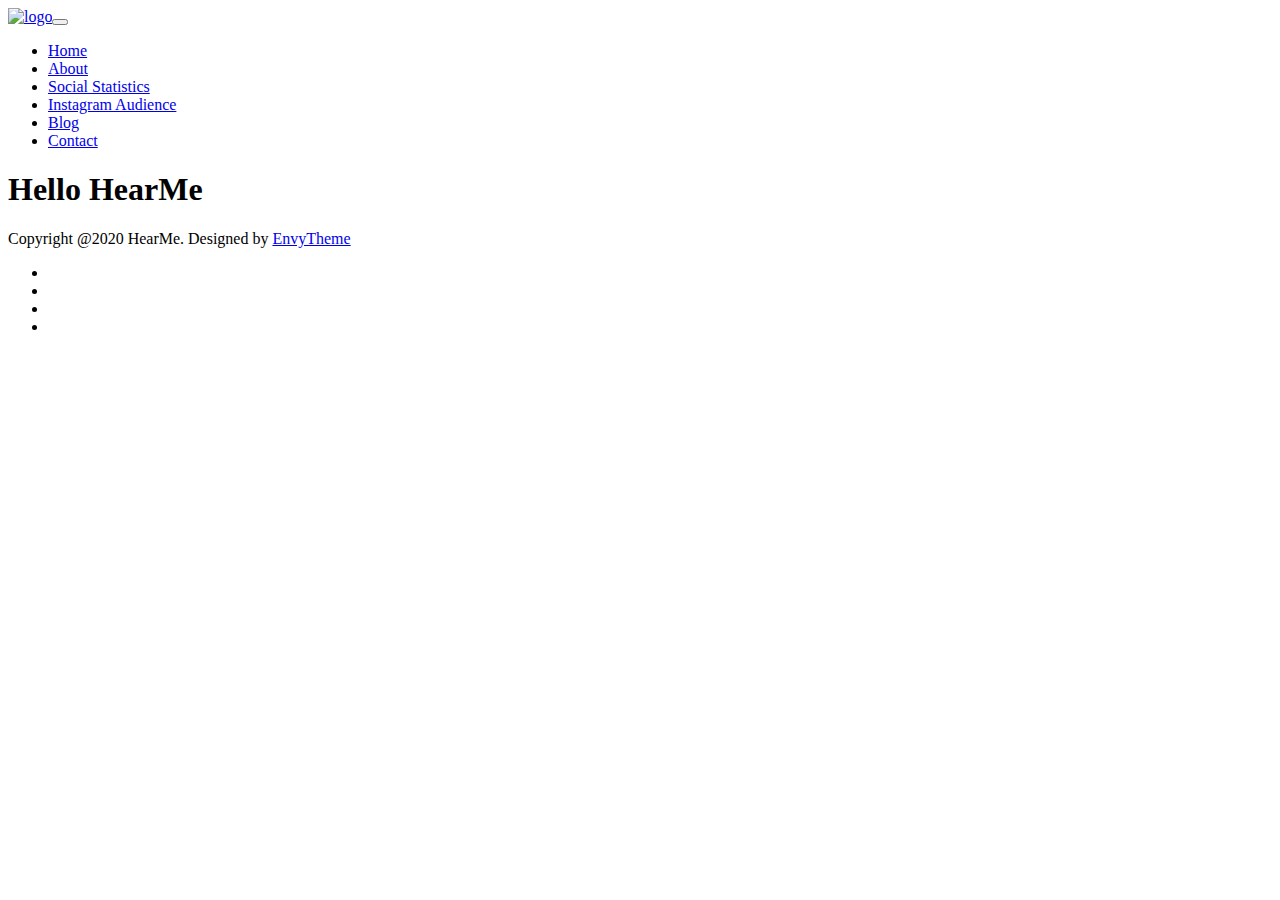
==== index.html @ 196489f4 "Add files via upload" ====
<!DOCTYPE html><html lang="zxx">
<!-- Mirrored from hearme-react.envytheme.com/ by HTTrack Website Copier/3.x [XR&CO'2014], Tue, 03 Nov 2020 06:45:43 GMT -->
<!-- Added by HTTrack --><meta http-equiv="content-type" content="text/html;charset=utf-8" /><!-- /Added by HTTrack -->
<head><meta name="viewport" content="width=device-width, initial-scale=1, shrink-to-fit=no"/><link rel="icon" type="image/png" href="images/favicon.png"/><meta name="viewport" content="width=device-width"/><meta charSet="utf-8"/><title>HearMe - Social Media Influencers React Next Template</title><meta name="description" content="HearMe - Social Media Influencers React Next Template."/><meta name="og:title" property="og:title" content="HearMe - Social Media Influencers React Next Template"/><meta name="twitter:card" content="HearMe - Social Media Influencers React Next Template"/><link rel="canonical" href="index.html"/><meta name="next-head-count" content="7"/><link rel="preload" href="_next/static/css/65084e0f6446a46754f1.css" as="style"/><link rel="stylesheet" href="_next/static/css/65084e0f6446a46754f1.css"/><link rel="preload" href="_next/static/KIq7kamSIQn_GF-4iv4RZ/pages/_app.js" as="script"/><link rel="preload" href="_next/static/KIq7kamSIQn_GF-4iv4RZ/pages/index.js" as="script"/><link rel="preload" href="_next/static/runtime/webpack-c212667a5f965e81e004.js" as="script"/><link rel="preload" href="_next/static/chunks/framework.619a4f70c1d4d3a29cbc.js" as="script"/><link rel="preload" href="_next/static/chunks/commons.94e9432177da8e3c395d.js" as="script"/><link rel="preload" href="_next/static/runtime/main-fdf0ca49f1ac44a6e937.js" as="script"/></head><body><div id="__next"><nav id="navbar" class="navbar navbar-expand-lg navbar-light bg-light"><div class="container"><a class="navbar-brand" href="instagram.html"><img src="images/logo.png" alt="logo"/></a><button class="navbar-toggler navbar-toggler-right collapsed" type="button" data-toggle="collapse" data-target="#navbarSupportedContent" aria-controls="navbarSupportedContent" aria-expanded="false" aria-label="Toggle navigation"><span class="navbar-toggler-icon"></span></button><div class="collapse navbar-collapse" id="navbarSupportedContent"><ul class="navbar-nav ml-auto"><li class="nav-item"><a class="nav-link active" href="#home">Home</a></li><li class="nav-item"><a class="nav-link" href="#about">About</a></li><li class="nav-item"><a class="nav-link" href="#socialStatistics">Social Statistics</a></li><li class="nav-item"><a class="nav-link" href="#instagramAudience">Instagram Audience</a></li><li class="nav-item"><a class="nav-link" href="#blog">Blog</a></li><li class="nav-item"><a class="nav-link" href="#contact">Contact</a></li></ul></div></div></nav><h1>Hello HearMe</h1><footer class="footer-area"><div class="container"><div class="row align-items-center"><div class="col-lg-6 col-md-6"><p>Copyright @<!-- -->2020<!-- --> HearMe. Designed by <a target="_blank" href="https://envytheme.com/">EnvyTheme</a></p></div><div class="col-lg-6 col-md-6"><ul><li><a target="_blank" href="#"><i class="bx bxl-instagram"></i></a></li><li><a target="_blank" href="#"><i class="bx bxl-facebook"></i></a></li><li><a target="_blank" href="#"><i class="bx bxl-twitter"></i></a></li><li><a target="_blank" href="#"><i class="bx bxl-linkedin"></i></a></li></ul></div></div></div></footer></div><script id="__NEXT_DATA__" type="application/json">{"props":{"pageProps":{}},"page":"/","query":{},"buildId":"KIq7kamSIQn_GF-4iv4RZ","isFallback":false,"appGip":true}</script><script nomodule="" src="_next/static/runtime/polyfills-f1eec38e83a82f41790c.js"></script><script async="" data-next-page="/_app" src="_next/static/KIq7kamSIQn_GF-4iv4RZ/pages/_app.js"></script><script async="" data-next-page="/" src="_next/static/KIq7kamSIQn_GF-4iv4RZ/pages/index.js"></script><script src="_next/static/runtime/webpack-c212667a5f965e81e004.js" async=""></script><script src="_next/static/chunks/framework.619a4f70c1d4d3a29cbc.js" async=""></script><script src="_next/static/chunks/commons.94e9432177da8e3c395d.js" async=""></script><script src="_next/static/runtime/main-fdf0ca49f1ac44a6e937.js" async=""></script><script src="_next/static/KIq7kamSIQn_GF-4iv4RZ/_buildManifest.js" async=""></script><script src="_next/static/KIq7kamSIQn_GF-4iv4RZ/_ssgManifest.js" async=""></script></body>
<!-- Mirrored from hearme-react.envytheme.com/ by HTTrack Website Copier/3.x [XR&CO'2014], Tue, 03 Nov 2020 06:45:43 GMT -->
</html>
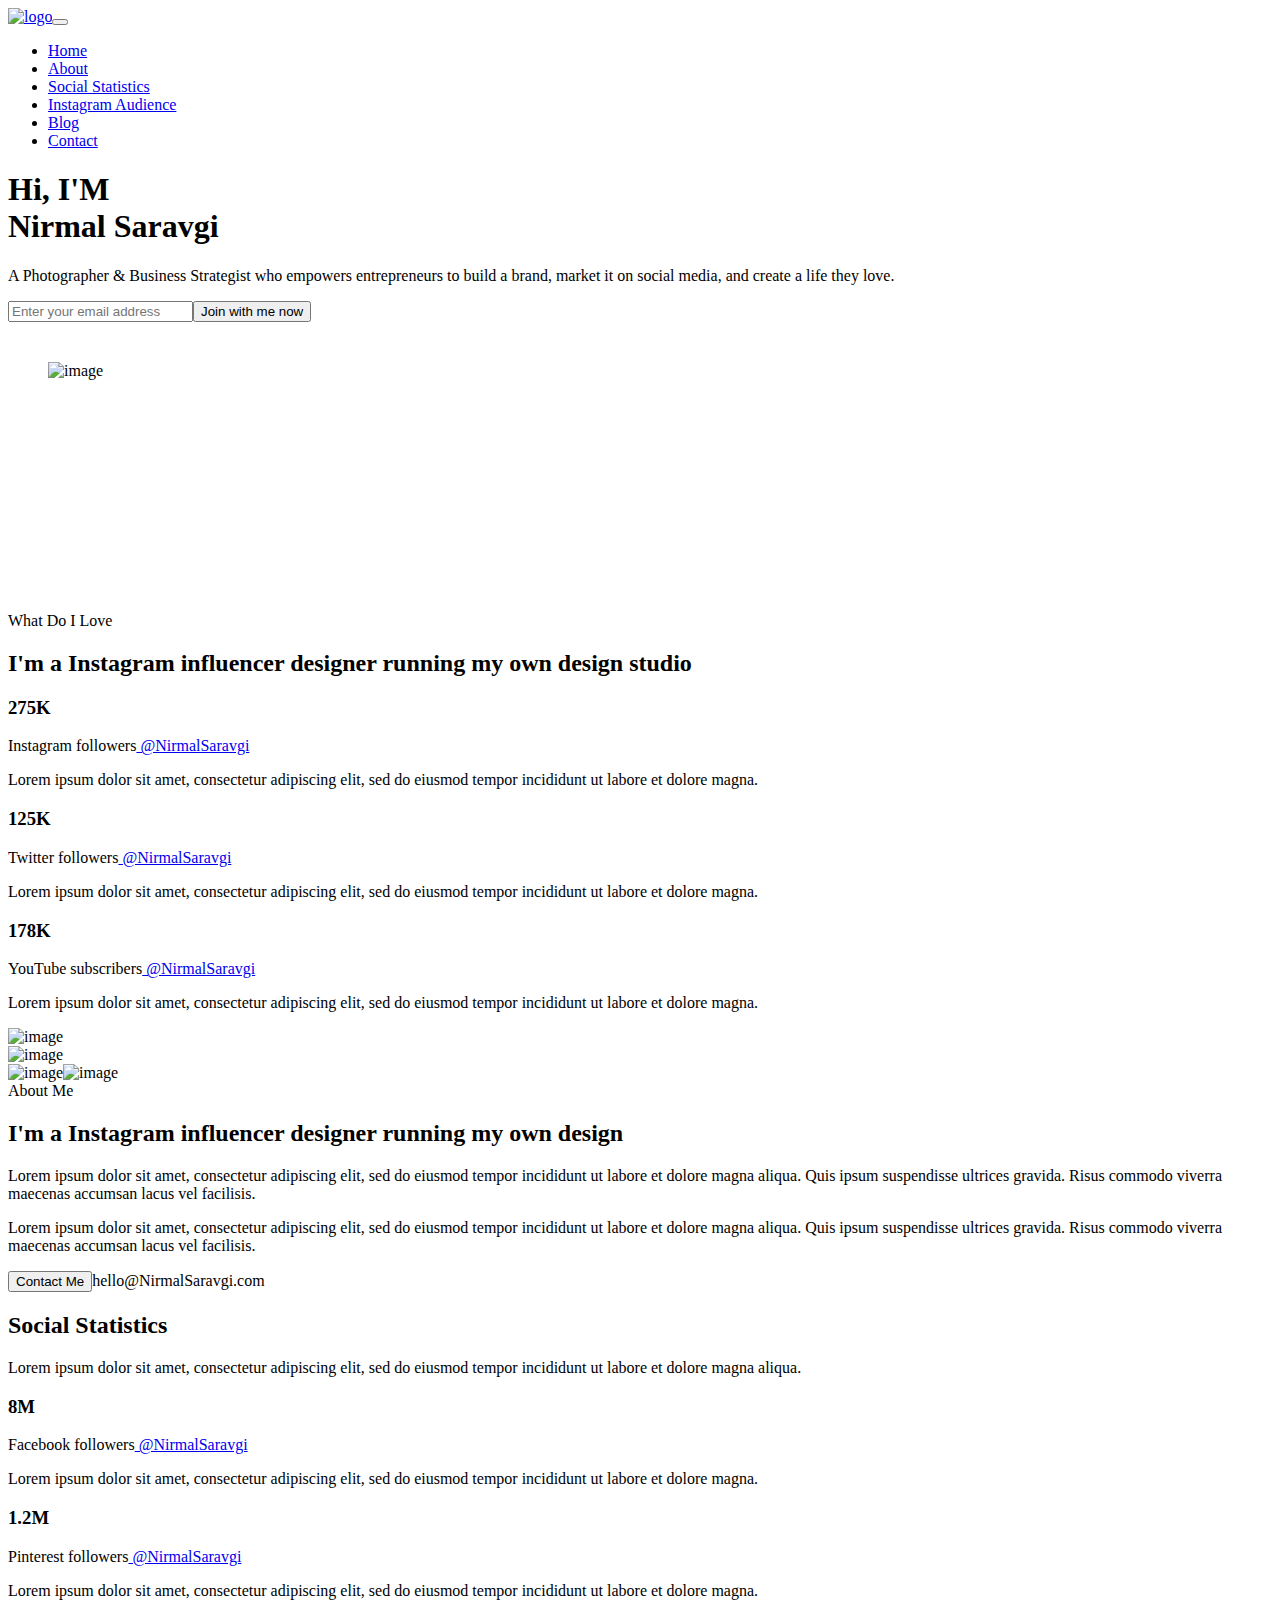
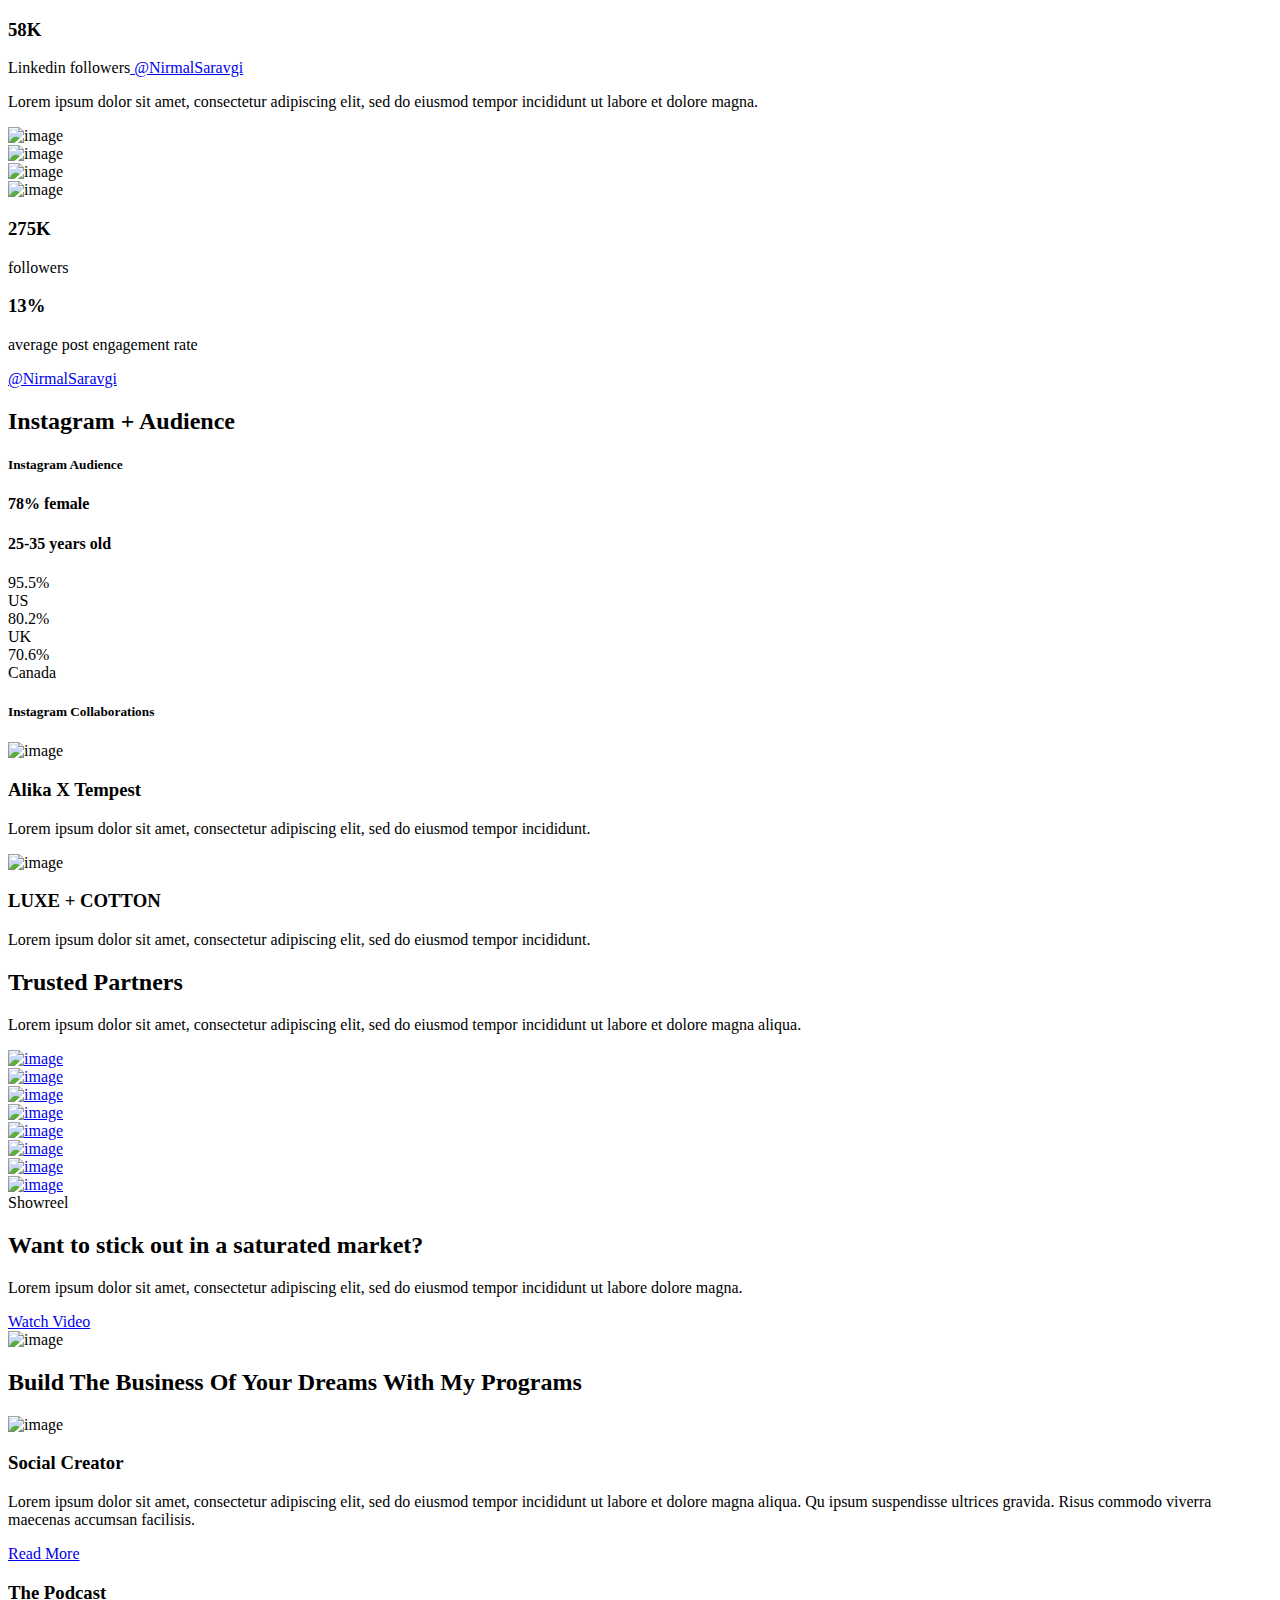
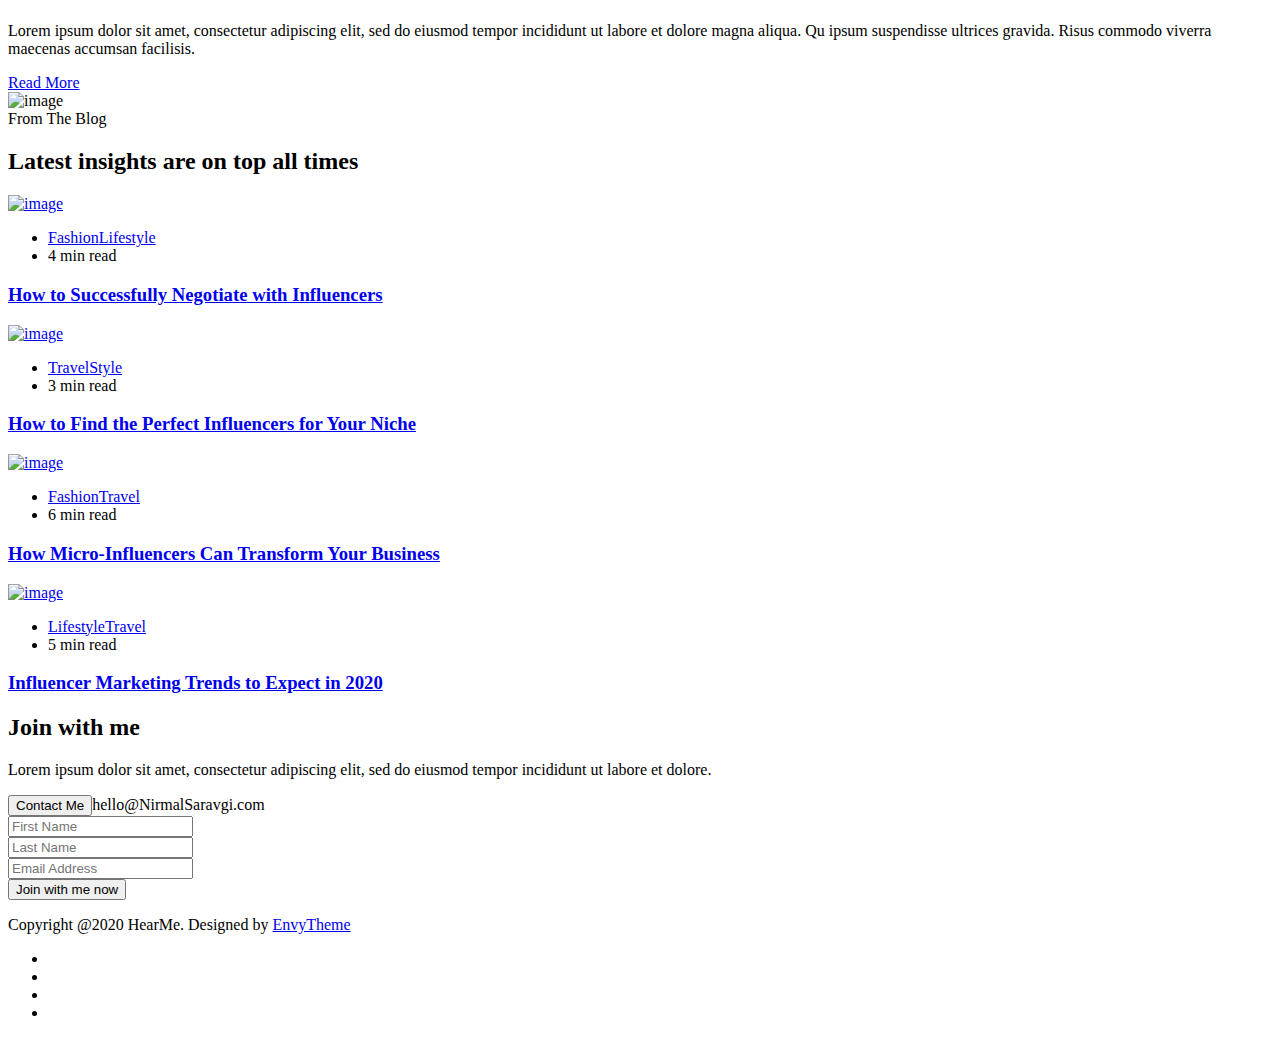
==== commit a1fd1e48: "Add files via upload" ====
--- a/index.html
+++ b/index.html
@@ -1,6 +1,881 @@
-<!DOCTYPE html><html lang="zxx">
-<!-- Mirrored from hearme-react.envytheme.com/ by HTTrack Website Copier/3.x [XR&CO'2014], Tue, 03 Nov 2020 06:45:43 GMT -->
-<!-- Added by HTTrack --><meta http-equiv="content-type" content="text/html;charset=utf-8" /><!-- /Added by HTTrack -->
-<head><meta name="viewport" content="width=device-width, initial-scale=1, shrink-to-fit=no"/><link rel="icon" type="image/png" href="images/favicon.png"/><meta name="viewport" content="width=device-width"/><meta charSet="utf-8"/><title>HearMe - Social Media Influencers React Next Template</title><meta name="description" content="HearMe - Social Media Influencers React Next Template."/><meta name="og:title" property="og:title" content="HearMe - Social Media Influencers React Next Template"/><meta name="twitter:card" content="HearMe - Social Media Influencers React Next Template"/><link rel="canonical" href="index.html"/><meta name="next-head-count" content="7"/><link rel="preload" href="_next/static/css/65084e0f6446a46754f1.css" as="style"/><link rel="stylesheet" href="_next/static/css/65084e0f6446a46754f1.css"/><link rel="preload" href="_next/static/KIq7kamSIQn_GF-4iv4RZ/pages/_app.js" as="script"/><link rel="preload" href="_next/static/KIq7kamSIQn_GF-4iv4RZ/pages/index.js" as="script"/><link rel="preload" href="_next/static/runtime/webpack-c212667a5f965e81e004.js" as="script"/><link rel="preload" href="_next/static/chunks/framework.619a4f70c1d4d3a29cbc.js" as="script"/><link rel="preload" href="_next/static/chunks/commons.94e9432177da8e3c395d.js" as="script"/><link rel="preload" href="_next/static/runtime/main-fdf0ca49f1ac44a6e937.js" as="script"/></head><body><div id="__next"><nav id="navbar" class="navbar navbar-expand-lg navbar-light bg-light"><div class="container"><a class="navbar-brand" href="instagram.html"><img src="images/logo.png" alt="logo"/></a><button class="navbar-toggler navbar-toggler-right collapsed" type="button" data-toggle="collapse" data-target="#navbarSupportedContent" aria-controls="navbarSupportedContent" aria-expanded="false" aria-label="Toggle navigation"><span class="navbar-toggler-icon"></span></button><div class="collapse navbar-collapse" id="navbarSupportedContent"><ul class="navbar-nav ml-auto"><li class="nav-item"><a class="nav-link active" href="#home">Home</a></li><li class="nav-item"><a class="nav-link" href="#about">About</a></li><li class="nav-item"><a class="nav-link" href="#socialStatistics">Social Statistics</a></li><li class="nav-item"><a class="nav-link" href="#instagramAudience">Instagram Audience</a></li><li class="nav-item"><a class="nav-link" href="#blog">Blog</a></li><li class="nav-item"><a class="nav-link" href="#contact">Contact</a></li></ul></div></div></nav><h1>Hello HearMe</h1><footer class="footer-area"><div class="container"><div class="row align-items-center"><div class="col-lg-6 col-md-6"><p>Copyright @<!-- -->2020<!-- --> HearMe. Designed by <a target="_blank" href="https://envytheme.com/">EnvyTheme</a></p></div><div class="col-lg-6 col-md-6"><ul><li><a target="_blank" href="#"><i class="bx bxl-instagram"></i></a></li><li><a target="_blank" href="#"><i class="bx bxl-facebook"></i></a></li><li><a target="_blank" href="#"><i class="bx bxl-twitter"></i></a></li><li><a target="_blank" href="#"><i class="bx bxl-linkedin"></i></a></li></ul></div></div></div></footer></div><script id="__NEXT_DATA__" type="application/json">{"props":{"pageProps":{}},"page":"/","query":{},"buildId":"KIq7kamSIQn_GF-4iv4RZ","isFallback":false,"appGip":true}</script><script nomodule="" src="_next/static/runtime/polyfills-f1eec38e83a82f41790c.js"></script><script async="" data-next-page="/_app" src="_next/static/KIq7kamSIQn_GF-4iv4RZ/pages/_app.js"></script><script async="" data-next-page="/" src="_next/static/KIq7kamSIQn_GF-4iv4RZ/pages/index.js"></script><script src="_next/static/runtime/webpack-c212667a5f965e81e004.js" async=""></script><script src="_next/static/chunks/framework.619a4f70c1d4d3a29cbc.js" async=""></script><script src="_next/static/chunks/commons.94e9432177da8e3c395d.js" async=""></script><script src="_next/static/runtime/main-fdf0ca49f1ac44a6e937.js" async=""></script><script src="_next/static/KIq7kamSIQn_GF-4iv4RZ/_buildManifest.js" async=""></script><script src="_next/static/KIq7kamSIQn_GF-4iv4RZ/_ssgManifest.js" async=""></script></body>
-<!-- Mirrored from hearme-react.envytheme.com/ by HTTrack Website Copier/3.x [XR&CO'2014], Tue, 03 Nov 2020 06:45:43 GMT -->
-</html>+<!DOCTYPE html>
+<html lang="zxx">
+  <!-- Mirrored from hearme-react.envytheme.com/instagram by HTTrack Website Copier/3.x [XR&CO'2014], Tue, 03 Nov 2020 06:45:32 GMT -->
+  <!-- Added by HTTrack --><meta
+    http-equiv="content-type"
+    content="text/html;charset=utf-8"
+  /><!-- /Added by HTTrack -->
+  <head>
+    <meta
+      name="viewport"
+      content="width=device-width, initial-scale=1, shrink-to-fit=no"
+    />
+    <link rel="icon" type="image/png" href="/images/favicon.png" />
+    <meta name="viewport" content="width=device-width" />
+    <meta charset="utf-8" />
+    <title>HearMe - Social Media Influencers React Next Template</title>
+    <meta
+      name="description"
+      content="HearMe - Social Media Influencers React Next Template."
+    />
+    <meta
+      name="og:title"
+      property="og:title"
+      content="HearMe - Social Media Influencers React Next Template"
+    />
+    <meta
+      name="twitter:card"
+      content="HearMe - Social Media Influencers React Next Template"
+    />
+    <link rel="canonical" href="index.html" />
+    <meta name="next-head-count" content="7" />
+    <link
+      rel="preload"
+      href="/_next/static/css/65084e0f6446a46754f1.css"
+      as="style"
+    />
+    <link rel="stylesheet" href="/_next/static/css/65084e0f6446a46754f1.css" />
+    <link
+      rel="preload"
+      href="/_next/static/KIq7kamSIQn_GF-4iv4RZ/pages/_app.js"
+      as="script"
+    />
+    <link
+      href="./style.css"
+      rel="stylesheet"
+    />
+    <link
+      rel="preload"
+      href="/_next/static/KIq7kamSIQn_GF-4iv4RZ/pages/instagram.js"
+      as="script"
+    />
+    <link
+      rel="preload"
+      href="/_next/static/runtime/webpack-c212667a5f965e81e004.js"
+      as="script"
+    />
+    <link
+      rel="preload"
+      href="/_next/static/chunks/framework.619a4f70c1d4d3a29cbc.js"
+      as="script"
+    />
+    <link
+      rel="preload"
+      href="/_next/static/chunks/commons.94e9432177da8e3c395d.js"
+      as="script"
+    />
+    <link
+      rel="preload"
+      href="/_next/static/runtime/main-fdf0ca49f1ac44a6e937.js"
+      as="script"
+    />
+    <link
+      rel="preload"
+      href="/_next/static/chunks/9b112e62649419286c6e8774c12af11fae83461c.f76b625c1583fc45fe88.js"
+      as="script"
+    />
+    <link
+      rel="preload"
+      href="/_next/static/chunks/da6ed4ae8e13334d32310b96ff2ba5be4ca99cf1.a8a4081071b58f363c31.js"
+      as="script"
+    />
+  </head>
+  <body>
+    <div id="__next">
+      <nav id="navbar" class="navbar navbar-expand-lg navbar-light bg-light">
+        <div class="container">
+          <a class="navbar-brand" href="instagram.html"
+            ><img src="/images/logo.png" alt="logo" /></a
+          ><button
+            class="navbar-toggler navbar-toggler-right collapsed"
+            type="button"
+            data-toggle="collapse"
+            data-target="#navbarSupportedContent"
+            aria-controls="navbarSupportedContent"
+            aria-expanded="false"
+            aria-label="Toggle navigation"
+          >
+            <span class="navbar-toggler-icon"></span>
+          </button>
+          <div class="collapse navbar-collapse" id="navbarSupportedContent">
+            <ul class="navbar-nav ml-auto">
+              <li class="nav-item">
+                <a class="nav-link active" href="#home">Home</a>
+              </li>
+              <li class="nav-item">
+                <a class="nav-link" href="#about">About</a>
+              </li>
+              <li class="nav-item">
+                <a class="nav-link" href="#socialStatistics"
+                  >Social Statistics</a
+                >
+              </li>
+              <li class="nav-item">
+                <a class="nav-link" href="#instagramAudience"
+                  >Instagram Audience</a
+                >
+              </li>
+              <li class="nav-item">
+                <a class="nav-link" href="#blog">Blog</a>
+              </li>
+              <li class="nav-item">
+                <a class="nav-link" href="#contact">Contact</a>
+              </li>
+            </ul>
+          </div>
+        </div>
+      </nav>
+      <div id="home" class="main-banner">
+        <div class="container">
+          <div class="row align-items-center">
+            <div class="col-lg-5 col-md-12">
+              <div class="main-banner-content">
+                <h1>
+                  Hi, I&#x27;M <br />
+                  Nirmal Saravgi
+                </h1>
+                <p>
+                  A Photographer &amp; Business Strategist who empowers
+                  entrepreneurs to build a brand, market it on social media, and
+                  create a life they love.
+                </p>
+                <form>
+                  <input
+                    type="text"
+                    class="input-newsletter"
+                    placeholder="Enter your email address"
+                  /><button type="submit">Join with me now</button>
+                </form>
+              </div>
+            </div>
+            <div class="col-lg-7 col-md-12">
+              <div class="main-banner-image">
+                <img
+                  src="/images/instagram/banner-img1.jpg"
+                  class="main-image fadeInUp"
+                  alt="image"
+                 
+                />
+                <div class="banner-shape">
+                  <img
+                    src="/images/instagram/line-bg1.png"
+                    alt="image"
+                    style="
+                      animation-name: none;
+                      visibility: hidden;
+                      animation-delay: 0.1s;
+                    "
+                    class="fadeInLeft"
+                  /><img
+                    src="/images/instagram/line-bg2.png"
+                    alt="image"
+                    style="
+                      animation-name: none;
+                      visibility: hidden;
+                      animation-delay: 0.1s;
+                    "
+                    class="fadeInRight"
+                  />
+                </div>
+              </div>
+            </div>
+          </div>
+        </div>
+      </div>
+      <section class="followers-area bg-f9f9f9 pt-100">
+        <div class="container">
+          <div class="section-title">
+            <span class="sub-title">What Do I Love</span>
+            <h2>
+              I&#x27;m a Instagram influencer designer running my own design
+              studio
+            </h2>
+          </div>
+          <div class="row">
+            <div class="col-lg-4 col-sm-6 col-md-6">
+              <div class="single-followers-box">
+                <h3>275K</h3>
+                <span class="sub-title d-block">Instagram followers</span
+                ><a class="link" href="#"
+                  ><i class="bx bxl-instagram"></i> @NirmalSaravgi</a
+                >
+                <div class="line"></div>
+                <p>
+                  Lorem ipsum dolor sit amet, consectetur adipiscing elit, sed
+                  do eiusmod tempor incididunt ut labore et dolore magna.
+                </p>
+              </div>
+            </div>
+            <div class="col-lg-4 col-sm-6 col-md-6">
+              <div class="single-followers-box">
+                <h3>125K</h3>
+                <span class="sub-title d-block">Twitter followers</span
+                ><a class="link" href="#"
+                  ><i class="bx bxl-twitter"></i> @NirmalSaravgi</a
+                >
+                <div class="line"></div>
+                <p>
+                  Lorem ipsum dolor sit amet, consectetur adipiscing elit, sed
+                  do eiusmod tempor incididunt ut labore et dolore magna.
+                </p>
+              </div>
+            </div>
+            <div
+              class="col-lg-4 col-sm-6 col-md-6 offset-lg-0 offset-md-3 offset-sm-3"
+            >
+              <div class="single-followers-box">
+                <h3>178K</h3>
+                <span class="sub-title d-block">YouTube subscribers</span
+                ><a class="link" href="#"
+                  ><i class="bx bxl-youtube"></i> @NirmalSaravgi</a
+                >
+                <div class="line"></div>
+                <p>
+                  Lorem ipsum dolor sit amet, consectetur adipiscing elit, sed
+                  do eiusmod tempor incididunt ut labore et dolore magna.
+                </p>
+              </div>
+            </div>
+          </div>
+        </div>
+        <div class="shape1">
+          <img src="/images/instagram/insta-shape1.png" alt="image" />
+        </div>
+      </section>
+      <section id="about" class="about-area pt-70">
+        <div class="container-fluid">
+          <div class="row align-items-center">
+            <div class="col-lg-5 col-md-12">
+              <div class="about-image">
+                <img
+                  src="/images/instagram/insta-about1.png"
+                  class="main-image"
+                  alt="image"
+                />
+                <div class="shape">
+                  <img
+                    src="/images/instagram/insta-about-shape1.png"
+                    alt="image"
+                  /><img
+                    src="/images/instagram/insta-about-shape2.png"
+                    alt="image"
+                  />
+                </div>
+              </div>
+            </div>
+            <div class="col-lg-7 col-md-12">
+              <div class="about-content">
+                <span class="sub-title">About Me</span>
+                <h2>
+                  I&#x27;m a Instagram influencer designer running my own design
+                </h2>
+                <p>
+                  Lorem ipsum dolor sit amet, consectetur adipiscing elit, sed
+                  do eiusmod tempor incididunt ut labore et dolore magna aliqua.
+                  Quis ipsum suspendisse ultrices gravida. Risus commodo viverra
+                  maecenas accumsan lacus vel facilisis.
+                </p>
+                <p>
+                  Lorem ipsum dolor sit amet, consectetur adipiscing elit, sed
+                  do eiusmod tempor incididunt ut labore et dolore magna aliqua.
+                  Quis ipsum suspendisse ultrices gravida. Risus commodo viverra
+                  maecenas accumsan lacus vel facilisis.
+                </p>
+                <div class="btn-box">
+                  <button type="button" class="default-btn btn btn-secondary">
+                    Contact Me</button
+                  ><span class="email">hello@NirmalSaravgi.com</span>
+                </div>
+              </div>
+            </div>
+          </div>
+        </div>
+      </section>
+      <section id="socialStatistics" class="social-statistics-area pt-100">
+        <div class="container">
+          <div class="section-title">
+            <h2>Social Statistics</h2>
+            <p>
+              Lorem ipsum dolor sit amet, consectetur adipiscing elit, sed do
+              eiusmod tempor incididunt ut labore et dolore magna aliqua.
+            </p>
+          </div>
+          <div class="row">
+            <div class="col-lg-4 col-sm-6 col-md-6">
+              <div class="single-social-statistics-box">
+                <h3>8M</h3>
+                <span class="sub-title d-block">Facebook followers</span
+                ><a class="link" href="#"
+                  ><i class="bx bxl-instagram"></i> @NirmalSaravgi</a
+                >
+                <div class="line"></div>
+                <p>
+                  Lorem ipsum dolor sit amet, consectetur adipiscing elit, sed
+                  do eiusmod tempor incididunt ut labore et dolore magna.
+                </p>
+              </div>
+            </div>
+            <div class="col-lg-4 col-sm-6 col-md-6">
+              <div class="single-social-statistics-box">
+                <h3>1.2M</h3>
+                <span class="sub-title d-block">Pinterest followers</span
+                ><a class="link" href="#"
+                  ><i class="bx bxl-pinterest-alt"></i> @NirmalSaravgi</a
+                >
+                <div class="line"></div>
+                <p>
+                  Lorem ipsum dolor sit amet, consectetur adipiscing elit, sed
+                  do eiusmod tempor incididunt ut labore et dolore magna.
+                </p>
+              </div>
+            </div>
+            <div
+              class="col-lg-4 col-sm-6 col-md-6 offset-lg-0 offset-md-3 offset-sm-3"
+            >
+              <div class="single-social-statistics-box">
+                <h3>58K</h3>
+                <span class="sub-title d-block">Linkedin followers</span
+                ><a class="link" href="#"
+                  ><i class="bx bxl-linkedin"></i> @NirmalSaravgi</a
+                >
+                <div class="line"></div>
+                <p>
+                  Lorem ipsum dolor sit amet, consectetur adipiscing elit, sed
+                  do eiusmod tempor incididunt ut labore et dolore magna.
+                </p>
+              </div>
+            </div>
+          </div>
+        </div>
+        <div class="shape1">
+          <img src="/images/instagram/insta-shape1.png" alt="image" />
+        </div>
+      </section>
+      <section id="instagramAudience" class="audience-area pb-100 pt-70">
+        <div class="container">
+          <div class="row align-items-center">
+            <div class="col-lg-6 col-md-12">
+              <div class="audience-image">
+                <div class="row">
+                  <div class="col-lg-6 col-md-6 col-sm-6">
+                    <div class="image">
+                      <img
+                        src="/images/instagram/audience-img1.jpg"
+                        alt="image"
+                      />
+                    </div>
+                  </div>
+                  <div class="col-lg-6 col-md-6 col-sm-6">
+                    <div class="image">
+                      <img
+                        src="/images/instagram/audience-img2.jpg"
+                        alt="image"
+                      />
+                    </div>
+                  </div>
+                  <div class="col-lg-12 col-md-12 col-sm-12">
+                    <div class="image">
+                      <img
+                        src="/images/instagram/audience-img3.jpg"
+                        alt="image"
+                      />
+                    </div>
+                  </div>
+                </div>
+              </div>
+              <div class="followers-engagement-rate">
+                <div class="row">
+                  <div class="col-lg-6 col-md-6 col-6">
+                    <h3>275K</h3>
+                    <p>followers</p>
+                  </div>
+                  <div class="col-lg-6 col-md-6 col-6">
+                    <h3>13%</h3>
+                    <p>average post engagement rate</p>
+                  </div>
+                </div>
+              </div>
+            </div>
+            <div class="col-lg-6 col-md-12">
+              <div class="audience-content">
+                <span class="sub-title"><a href="#">@NirmalSaravgi</a></span>
+                <h2>Instagram + Audience</h2>
+                <div class="audience-content-inner instagram-audience-content">
+                  <h5>Instagram Audience</h5>
+                  <div class="row align-items-center">
+                    <div class="col-lg-6 col-md-5">
+                      <div class="audience-text">
+                        <h4>78% <span>female</span></h4>
+                        <h4>25-35 <span>years old</span></h4>
+                      </div>
+                    </div>
+                    <div class="col-lg-6 col-md-7">
+                      <div class="audience-item">
+                        <div class="audience-header">
+                          <div class="count-box">
+                            <span class="count-text">95.5</span>%
+                          </div>
+                          US
+                        </div>
+                        <div class="audience-bar">
+                          <div class="bar-inner"></div>
+                        </div>
+                      </div>
+                      <div class="audience-item">
+                        <div class="audience-header">
+                          <div class="count-box">
+                            <span class="count-text">80.2</span>%
+                          </div>
+                          UK
+                        </div>
+                        <div class="audience-bar">
+                          <div class="bar-inner"></div>
+                        </div>
+                      </div>
+                      <div class="audience-item">
+                        <div class="audience-header">
+                          <div class="count-box">
+                            <span class="count-text">70.6</span>%
+                          </div>
+                          Canada
+                        </div>
+                        <div class="audience-bar">
+                          <div class="bar-inner"></div>
+                        </div>
+                      </div>
+                    </div>
+                  </div>
+                </div>
+                <div
+                  class="audience-content-inner instagram-collaborations-content"
+                >
+                  <h5>Instagram Collaborations</h5>
+                  <div class="row">
+                    <div class="col-lg-6 col-md-6 col-sm-6">
+                      <div class="single-collaborations-box">
+                        <img
+                          src="/images/instagram/collaborations-img1.jpg"
+                          alt="image"
+                        />
+                        <h3>Alika X Tempest</h3>
+                        <p>
+                          Lorem ipsum dolor sit amet, consectetur adipiscing
+                          elit, sed do eiusmod tempor incididunt.
+                        </p>
+                      </div>
+                    </div>
+                    <div class="col-lg-6 col-md-6 col-sm-6">
+                      <div class="single-collaborations-box">
+                        <img
+                          src="/images/instagram/collaborations-img2.jpg"
+                          alt="image"
+                        />
+                        <h3>LUXE + COTTON</h3>
+                        <p>
+                          Lorem ipsum dolor sit amet, consectetur adipiscing
+                          elit, sed do eiusmod tempor incididunt.
+                        </p>
+                      </div>
+                    </div>
+                  </div>
+                </div>
+              </div>
+            </div>
+          </div>
+        </div>
+      </section>
+      <section class="partners-area bg-f9f9f9 pt-100 pb-70">
+        <div class="container">
+          <div class="section-title">
+            <h2>Trusted Partners</h2>
+            <p>
+              Lorem ipsum dolor sit amet, consectetur adipiscing elit, sed do
+              eiusmod tempor incididunt ut labore et dolore magna aliqua.
+            </p>
+          </div>
+          <div class="row">
+            <div class="col-lg-3 col-sm-6 col-md-4 col-6">
+              <div class="single-partners-box">
+                <a target="_blank" href="#"
+                  ><img
+                    src="/images/instagram/partner/insta-partner1.png"
+                    alt="image"
+                /></a>
+              </div>
+            </div>
+            <div class="col-lg-3 col-sm-6 col-md-4 col-6">
+              <div class="single-partners-box">
+                <a target="_blank" href="#"
+                  ><img
+                    src="/images/instagram/partner/insta-partner2.png"
+                    alt="image"
+                /></a>
+              </div>
+            </div>
+            <div class="col-lg-3 col-sm-6 col-md-4 col-6">
+              <div class="single-partners-box">
+                <a target="_blank" href="#"
+                  ><img
+                    src="/images/instagram/partner/insta-partner3.png"
+                    alt="image"
+                /></a>
+              </div>
+            </div>
+            <div class="col-lg-3 col-sm-6 col-md-4 col-6">
+              <div class="single-partners-box">
+                <a target="_blank" href="#"
+                  ><img
+                    src="/images/instagram/partner/insta-partner4.png"
+                    alt="image"
+                /></a>
+              </div>
+            </div>
+            <div class="col-lg-3 col-sm-6 col-md-4 col-6">
+              <div class="single-partners-box">
+                <a target="_blank" href="#"
+                  ><img
+                    src="/images/instagram/partner/insta-partner5.png"
+                    alt="image"
+                /></a>
+              </div>
+            </div>
+            <div class="col-lg-3 col-sm-6 col-md-4 col-6">
+              <div class="single-partners-box">
+                <a target="_blank" href="#"
+                  ><img
+                    src="/images/instagram/partner/insta-partner6.png"
+                    alt="image"
+                /></a>
+              </div>
+            </div>
+            <div class="col-lg-3 col-sm-6 col-md-4 col-6">
+              <div class="single-partners-box">
+                <a target="_blank" href="#"
+                  ><img
+                    src="/images/instagram/partner/insta-partner7.png"
+                    alt="image"
+                /></a>
+              </div>
+            </div>
+            <div class="col-lg-3 col-sm-6 col-md-4 col-6">
+              <div class="single-partners-box">
+                <a target="_blank" href="#"
+                  ><img
+                    src="/images/instagram/partner/insta-partner8.png"
+                    alt="image"
+                /></a>
+              </div>
+            </div>
+          </div>
+        </div>
+      </section>
+      <section class="video-area">
+        <div class="container-fluid">
+          <div class="row align-items-center">
+            <div class="col-lg-6 col-md-12">
+              <div class="video-content">
+                <span class="sub-title">Showreel</span>
+                <h2>Want to stick out in a saturated market?</h2>
+                <p>
+                  Lorem ipsum dolor sit amet, consectetur adipiscing elit, sed
+                  do eiusmod tempor incididunt ut labore dolore magna.
+                </p>
+                <a class="video-btn popup-youtube" href="#play-video"
+                  ><i class="bx bx-play"></i> Watch Video</a
+                >
+              </div>
+            </div>
+            <div class="col-lg-6 col-md-12">
+              <div class="video-image">
+                <img src="/images/instagram/video-img.jpg" alt="image" />
+              </div>
+            </div>
+          </div>
+        </div>
+      </section>
+      <section class="podcast-area pt-100">
+        <div class="container">
+          <div class="section-title">
+            <h2>Build The Business Of Your Dreams With My Programs</h2>
+          </div>
+          <div class="overview-box">
+            <div class="overview-image">
+              <div class="image">
+                <img src="/images/instagram/podcast-img1.jpg" alt="image" />
+              </div>
+            </div>
+            <div class="overview-content">
+              <div class="content">
+                <h3>Social Creator</h3>
+                <p>
+                  Lorem ipsum dolor sit amet, consectetur adipiscing elit, sed
+                  do eiusmod tempor incididunt ut labore et dolore magna aliqua.
+                  Qu ipsum suspendisse ultrices gravida. Risus commodo viverra
+                  maecenas accumsan facilisis.
+                </p>
+                <a class="default-btn" href="#">Read More</a>
+              </div>
+            </div>
+          </div>
+          <div class="overview-box">
+            <div class="overview-content">
+              <div class="content">
+                <h3>The Podcast</h3>
+                <p>
+                  Lorem ipsum dolor sit amet, consectetur adipiscing elit, sed
+                  do eiusmod tempor incididunt ut labore et dolore magna aliqua.
+                  Qu ipsum suspendisse ultrices gravida. Risus commodo viverra
+                  maecenas accumsan facilisis.
+                </p>
+                <a class="default-btn" href="#">Read More</a>
+              </div>
+            </div>
+            <div class="overview-image">
+              <div class="image">
+                <img src="/images/instagram/podcast-img2.jpg" alt="image" />
+              </div>
+            </div>
+          </div>
+        </div>
+      </section>
+      <section id="blog" class="blog-area pt-100 pb-70">
+        <div class="container">
+          <div class="section-title">
+            <span class="sub-title">From The Blog</span>
+            <h2>Latest insights are on top all times</h2>
+          </div>
+          <div class="row">
+            <div class="col-lg-6 col-md-12">
+              <div class="single-blog-post">
+                <div class="post-image">
+                  <a target="_blank" href="instagram-single-blog.html"
+                    ><img
+                      src="/images/instagram/blog/insta-blog1.jpg"
+                      alt="image"
+                  /></a>
+                </div>
+                <div class="post-content">
+                  <ul class="post-meta">
+                    <li><a href="#">Fashion</a><a href="#">Lifestyle</a></li>
+                    <li>4 min read</li>
+                  </ul>
+                  <h3>
+                    <a target="_blank" href="instagram-single-blog.html"
+                      >How to Successfully Negotiate with Influencers</a
+                    >
+                  </h3>
+                </div>
+              </div>
+            </div>
+            <div class="col-lg-6 col-md-12">
+              <div class="single-blog-post">
+                <div class="post-image">
+                  <a target="_blank" href="instagram-single-blog.html"
+                    ><img
+                      src="/images/instagram/blog/insta-blog2.jpg"
+                      alt="image"
+                  /></a>
+                </div>
+                <div class="post-content">
+                  <ul class="post-meta">
+                    <li><a href="#">Travel</a><a href="#">Style</a></li>
+                    <li>3 min read</li>
+                  </ul>
+                  <h3>
+                    <a target="_blank" href="instagram-single-blog.html"
+                      >How to Find the Perfect Influencers for Your Niche</a
+                    >
+                  </h3>
+                </div>
+              </div>
+            </div>
+            <div class="col-lg-6 col-md-12">
+              <div class="single-blog-post">
+                <div class="post-image">
+                  <a target="_blank" href="instagram-single-blog.html"
+                    ><img
+                      src="/images/instagram/blog/insta-blog3.jpg"
+                      alt="image"
+                  /></a>
+                </div>
+                <div class="post-content">
+                  <ul class="post-meta">
+                    <li><a href="#">Fashion</a><a href="#">Travel</a></li>
+                    <li>6 min read</li>
+                  </ul>
+                  <h3>
+                    <a target="_blank" href="instagram-single-blog.html"
+                      >How Micro-Influencers Can Transform Your Business</a
+                    >
+                  </h3>
+                </div>
+              </div>
+            </div>
+            <div class="col-lg-6 col-md-12">
+              <div class="single-blog-post">
+                <div class="post-image">
+                  <a target="_blank" href="instagram-single-blog.html"
+                    ><img
+                      src="/images/instagram/blog/insta-blog4.jpg"
+                      alt="image"
+                  /></a>
+                </div>
+                <div class="post-content">
+                  <ul class="post-meta">
+                    <li><a href="#">Lifestyle</a><a href="#">Travel</a></li>
+                    <li>5 min read</li>
+                  </ul>
+                  <h3>
+                    <a target="_blank" href="instagram-single-blog.html"
+                      >Influencer Marketing Trends to Expect in 2020</a
+                    >
+                  </h3>
+                </div>
+              </div>
+            </div>
+          </div>
+        </div>
+      </section>
+      <section id="contact" class="subscribe-area pt-100 jarallax">
+        <div class="container">
+          <div class="row align-items-center">
+            <div class="col-lg-7 col-md-12">
+              <div class="subscribe-content">
+                <h2>Join with me</h2>
+                <p>
+                  Lorem ipsum dolor sit amet, consectetur adipiscing elit, sed
+                  do eiusmod tempor incididunt ut labore et dolore.
+                </p>
+                <div class="btn-box">
+                  <button type="button" class="default-btn btn btn-secondary">
+                    Contact Me</button
+                  ><span class="email">hello@NirmalSaravgi.com</span>
+                </div>
+              </div>
+            </div>
+            <div class="col-lg-5 col-md-12">
+              <div class="subscribe-form">
+                <form>
+                  <div class="form-group">
+                    <input
+                      type="text"
+                      class="form-control"
+                      placeholder="First Name"
+                    />
+                  </div>
+                  <div class="form-group">
+                    <input
+                      type="text"
+                      class="form-control"
+                      placeholder="Last Name"
+                    />
+                  </div>
+                  <div class="form-group">
+                    <input
+                      type="email"
+                      class="form-control"
+                      placeholder="Email Address"
+                    />
+                  </div>
+                  <button type="submit">Join with me now</button>
+                </form>
+              </div>
+            </div>
+          </div>
+        </div>
+      </section>
+      <footer class="footer-area">
+        <div class="container">
+          <div class="row align-items-center">
+            <div class="col-lg-6 col-md-6">
+              <p>
+                Copyright @<!-- -->2020<!-- -->
+                HearMe. Designed by
+                <a target="_blank" href="https://envytheme.com/">EnvyTheme</a>
+              </p>
+            </div>
+            <div class="col-lg-6 col-md-6">
+              <ul>
+                <li>
+                  <a target="_blank" href="#"
+                    ><i class="bx bxl-instagram"></i
+                  ></a>
+                </li>
+                <li>
+                  <a target="_blank" href="#"
+                    ><i class="bx bxl-facebook"></i
+                  ></a>
+                </li>
+                <li>
+                  <a target="_blank" href="#"><i class="bx bxl-twitter"></i></a>
+                </li>
+                <li>
+                  <a target="_blank" href="#"
+                    ><i class="bx bxl-linkedin"></i
+                  ></a>
+                </li>
+              </ul>
+            </div>
+          </div>
+        </div>
+      </footer>
+    </div>
+    <!-- <script id="__NEXT_DATA__" type="application/json">
+      {
+        "props": { "pageProps": {} },
+        "page": "/instagram",
+        "query": {},
+        "buildId": "KIq7kamSIQn_GF-4iv4RZ",
+        "isFallback": false,
+        "appGip": true
+      }
+    </script> -->
+    <script
+      nomodule=""
+      src="/_next/static/runtime/polyfills-f1eec38e83a82f41790c.js"
+    ></script>
+    <script
+      async=""
+      data-next-page="/_app"
+      src="/_next/static/KIq7kamSIQn_GF-4iv4RZ/pages/_app.js"
+    ></script>
+    <script
+      async=""
+      data-next-page="/instagram"
+      src="/_next/static/KIq7kamSIQn_GF-4iv4RZ/pages/instagram.js"
+    ></script>
+    <script
+      src="/_next/static/runtime/webpack-c212667a5f965e81e004.js"
+      async=""
+    ></script>
+    <script
+      src="/_next/static/chunks/framework.619a4f70c1d4d3a29cbc.js"
+      async=""
+    ></script>
+    <script
+      src="/_next/static/chunks/commons.94e9432177da8e3c395d.js"
+      async=""
+    ></script>
+    <script
+      src="/_next/static/runtime/main-fdf0ca49f1ac44a6e937.js"
+      async=""
+    ></script>
+    <script
+      src="/_next/static/chunks/9b112e62649419286c6e8774c12af11fae83461c.f76b625c1583fc45fe88.js"
+      async=""
+    ></script>
+    <script
+      src="/_next/static/chunks/da6ed4ae8e13334d32310b96ff2ba5be4ca99cf1.a8a4081071b58f363c31.js"
+      async=""
+    ></script>
+    <script
+      src="/_next/static/KIq7kamSIQn_GF-4iv4RZ/_buildManifest.js"
+      async=""
+    ></script>
+    <script
+      src="/_next/static/KIq7kamSIQn_GF-4iv4RZ/_ssgManifest.js"
+      async=""
+    ></script>
+  </body>
+  <!-- Mirrored from hearme-react.envytheme.com/instagram by HTTrack Website Copier/3.x [XR&CO'2014], Tue, 03 Nov 2020 06:45:43 GMT -->
+</html>
--- a/style.css
+++ b/style.css
@@ -0,0 +1,7 @@
+img.main-image.fadeInUp {
+    /* bottom: 40px; */
+    width: 400px;
+    padding: 40px;
+    padding-bottom: 214px;
+    /* border-radius: 111px; */
+}